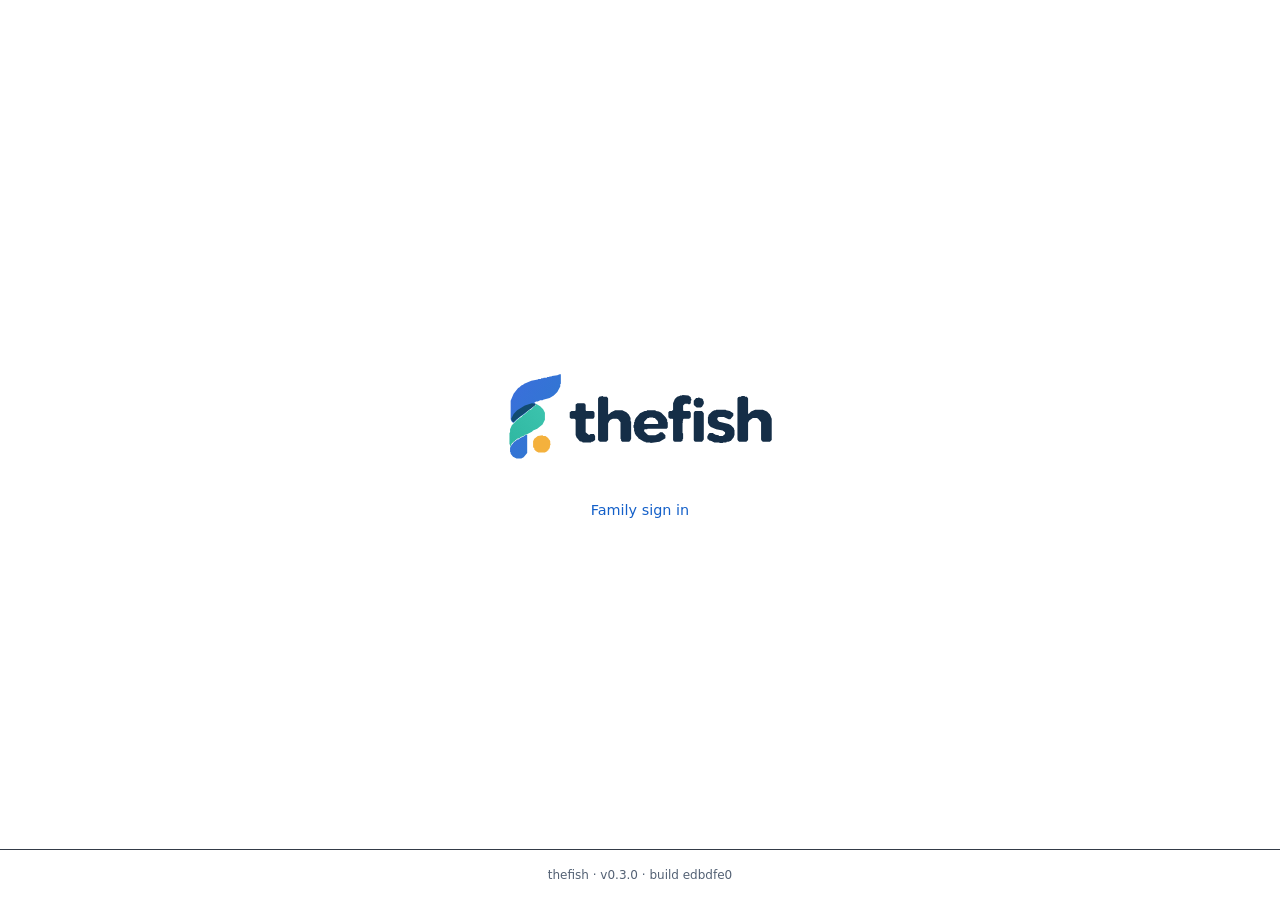
==== index.html @ 0d8103c5 "Release root from edbdfe09706815152858b8c9fa07b01b7b568cb8; previous 9c668e06a67ed1518c1c115d7c3bb66" ====
<!doctype html>
<html lang="en-CA">
  <head>
    <meta charset="utf-8" />
    <meta name="viewport" content="width=device-width,initial-scale=1" />
    <meta name="theme-color" content="#ffffff" />
    <meta name="robots" content="noindex, nofollow" />
    <title>thefish</title>
    <link rel="stylesheet" href="styles.css?v=efb66517ef8ec9e7" />
    <link rel="icon" type="image/svg+xml" href="assets/brand-favicon.svg" />


  </head>
  <body class="minimal-home">
    <main>
      <h1><img class="home-brand-lockup" src="assets/brand-lockup.svg" width="260" height="91" alt="thefish" /></h1>
      <a href="https://family.thefish.ca/family.html">Family sign in</a>
    </main>
    <footer class="version-footer"><small class="build-identity" data-version="0.3.0" data-build="edbdfe09706815152858b8c9fa07b01b7b568cb8">thefish · v0.3.0 · build edbdfe0</small></footer>
  </body>
</html>
---- styles.css ----
:root {
  --ink: #f5f7fb;
  --text: #d0d6e0;
  --paper: #111318;
  --surface: #1b1f27;
  --mint: #17345a;
  --line: #343b48;
  --muted: #a2adbe;
  --accent: #3184ff;
  --serif: system-ui, -apple-system, BlinkMacSystemFont, "Segoe UI", sans-serif;
  color-scheme: dark;
  font-family: var(--serif);
  color: var(--text);
  background: var(--paper);
  font-size: 16px;
  line-height: 1.6;
}
* {
  box-sizing: border-box;
}
body {
  margin: 0;
}
a {
  color: inherit;
  text-decoration: none;
}
a:hover {
  text-decoration: underline;
}
button,
input,
select {
  font: inherit;
}
button,
a,
input,
select,
summary {
  touch-action: manipulation;
}
button {
  cursor: pointer;
}
button:disabled {
  opacity: 0.55;
  cursor: wait;
}
input,
select {
  width: 100%;
  padding: 12px;
  border: 1px solid #65748b;
  border-radius: 7px;
  background: #111720;
  color: var(--ink);
}
input[type="checkbox"] {
  width: 21px;
  height: 21px;
  accent-color: var(--accent);
  flex-shrink: 0;
}
label {
  display: block;
  font-weight: 600;
  font-size: 0.9rem;
}
label input,
label select {
  margin-top: 6px;
}
h1,
h2,
h3 {
  font-family: var(--serif);
  font-weight: 700;
  color: var(--ink);
  line-height: 1.15;
  margin: 0;
  letter-spacing: -0.035em;
}
h2 {
  font-size: clamp(1.7rem, 3vw, 2.6rem);
}
h3 {
  font-size: 1.5rem;
}
.wrap {
  max-width: 1200px;
  margin: auto;
  padding-left: 40px;
  padding-right: 40px;
}
.site-header {
  height: 112px;
  display: flex;
  align-items: center;
  justify-content: space-between;
  gap: 20px;
}
.brand {
  display: flex;
  align-items: center;
  gap: 12px;
  color: var(--ink);
  font-size: 1.35rem;
  font-weight: 750;
  letter-spacing: -0.045em;
}
.brand-dot {
  color: var(--muted);
  font-weight: 450;
}
.site-header nav {
  display: flex;
  align-items: center;
  gap: 20px;
}
.button {
  display: inline-flex;
  align-items: center;
  justify-content: center;
  gap: 26px;
  background: var(--accent);
  color: #081322;
  border: 1px solid var(--accent);
  padding: 14px 23px;
  border-radius: 6px;
  font-weight: 750;
  font-size: 0.95rem;
  min-height: 48px;
}
.button:hover {
  background: #69a5ff;
  border-color: #69a5ff;
  text-decoration: none;
}
.button.small {
  padding: 10px 18px;
}
.secondary {
  background: transparent;
  color: var(--ink);
  border: 1px solid #65748b;
  border-radius: 6px;
  padding: 10px 16px;
  min-height: 44px;
}
.login-card .reset-password {
  display: block;
  width: 100%;
  margin-top: 12px;
}
.eyebrow {
  font-size: 0.7rem;
  font-weight: 700;
  letter-spacing: 0.16em;
  color: #91baff;
  margin: 0 0 20px;
}
.personal-hero {
  display: grid;
  grid-template-columns: 1.15fr 1fr;
  align-items: center;
  gap: 35px;
  min-height: 590px;
  padding: 55px 0 85px;
}
.personal-hero h1 {
  font-size: clamp(5.8rem, 12vw, 10rem);
  font-weight: 850;
  letter-spacing: -0.075em;
  line-height: 0.95;
}
.blue-dot {
  color: var(--accent);
}
.hero-line {
  font-size: clamp(1.9rem, 3vw, 2.6rem);
  font-weight: 650;
  letter-spacing: -0.035em;
  color: var(--ink);
  margin: 30px 0 15px;
}
.intro {
  font-size: 1.12rem;
  line-height: 1.7;
  margin: 0 0 30px;
  color: var(--muted);
}
.text-link {
  display: inline-flex;
  align-items: center;
  gap: 36px;
  padding: 10px 0;
  color: #91baff;
  border-bottom: 1px solid #466b9f;
  font-weight: 650;
}
.fish-mark {
  color: #343c4b;
  position: relative;
}
.fish-mark svg {
  width: 100%;
  display: block;
}
.mark-label {
  display: block;
  text-align: center;
  font-size: 0.6rem;
  letter-spacing: 0.18em;
  color: var(--muted);
  margin-top: 10px;
}
.private-entry {
  border-top: 1px solid var(--line);
  padding: 42px 0 48px;
  display: flex;
  align-items: center;
  justify-content: space-between;
  gap: 32px;
}
.private-entry .eyebrow {
  margin-bottom: 12px;
}
.private-entry p:last-child {
  color: var(--muted);
  margin: 14px 0 0;
}
footer {
  border-top: 1px solid var(--line);
  padding-top: 25px;
  padding-bottom: 25px;
  display: flex;
  justify-content: space-between;
  align-items: center;
  gap: 20px;
  font-size: 0.8rem;
  color: var(--muted);
}
footer .brand {
  font-size: 1rem;
}
.skip {
  position: absolute;
  left: 10px;
  top: -80px;
  background: var(--surface);
  color: var(--ink);
  padding: 12px;
  z-index: 5;
}
.skip:focus {
  top: 10px;
}
:focus-visible {
  outline: 3px solid #91baff;
  outline-offset: 4px;
}
[hidden] {
  display: none !important;
}
.app-wrap {
  max-width: 850px;
  margin: auto;
  padding: 10px 24px 55px;
}
.login-card {
  max-width: 460px;
  margin: 35px auto 75px;
  background: var(--surface);
  padding: 35px;
  border: 1px solid var(--line);
  border-radius: 20px;
}
.login-card h1 {
  font-size: 2.9rem;
}
.login-card form {
  display: grid;
  gap: 18px;
  margin: 28px 0;
}
.login-card details {
  font-size: 0.85rem;
}
#notice:not(:empty) {
  position: sticky;
  top: 8px;
  z-index: 5;
  padding: 14px 18px;
  border: 1px solid #bbcabd;
  background: #17304b;
  border-radius: 10px;
  margin-bottom: 16px;
}
#notice.error {
  background: #3a2021;
  color: #ffd5c8;
  border-color: #925344;
}
.app-heading {
  display: flex;
  align-items: center;
  justify-content: space-between;
  margin: 15px 0 25px;
  gap: 20px;
}
.app-heading h1 {
  font-size: 2.6rem;
}
.app-heading .eyebrow {
  margin-bottom: 12px;
}
.balance-card {
  display: flex;
  align-items: center;
  justify-content: space-between;
  background: #16315b;
  color: white;
  padding: 26px 30px;
  border-radius: 18px;
  margin: 20px 0 28px;
  gap: 20px;
}
.balance-card .eyebrow {
  color: #c4ded2;
  display: block;
  margin: 0;
}
.balance-card strong {
  display: block;
  font-size: 4.5rem;
  line-height: 1.2;
  letter-spacing: -0.05em;
}
.balance-card p {
  font-size: 0.9rem;
}
.balance-card span:last-child {
  font-size: 0.85rem;
}
.panel {
  background: var(--surface);
  border: 1px solid var(--line);
  border-radius: 14px;
  padding: 25px;
  margin: 20px 0;
}
.panel h2 {
  font-size: 1.6rem;
}
.panel h3 {
  font-size: 1.3rem;
}
.panel p {
  font-size: 0.9rem;
}
.muted,
.hint {
  color: var(--muted);
  font-size: 0.85rem;
}
.form-grid {
  display: grid;
  grid-template-columns: 1fr 1fr;
  gap: 17px;
  margin-top: 20px;
}
.check-label {
  display: flex;
  align-items: center;
  gap: 9px;
  font-weight: 400;
}
.check-label input {
  margin: 0;
}
.routine,
.session,
.history-row {
  border-top: 1px solid var(--line);
  padding: 20px 0;
}
.routine:last-child,
.session:last-child {
  padding-bottom: 0;
}
.task {
  display: flex;
  align-items: center;
  gap: 10px;
  padding: 7px 0;
  font-weight: 400;
}
.task span {
  flex: 1;
}
.task button {
  font-size: 0.75rem;
  padding: 5px 10px;
}
.status {
  display: inline-block;
  background: var(--mint);
  color: var(--ink);
  font-size: 0.75rem;
  padding: 4px 10px;
  border-radius: 20px;
  margin: 9px 0;
}
.actions {
  display: flex;
  gap: 10px;
  flex-wrap: wrap;
  margin-top: 15px;
}
.history-row {
  display: flex;
  justify-content: space-between;
  gap: 15px;
  font-size: 0.85rem;
}
.history-row strong {
  white-space: nowrap;
}
.history-row small {
  display: block;
  color: var(--muted);
}
.inline-form {
  display: flex;
  align-items: end;
  gap: 8px;
  flex-wrap: wrap;
  margin-top: 12px;
}
.inline-form label {
  flex: 1;
  min-width: 110px;
}
.inline-form input {
  padding: 9px;
}
#identity {
  font-size: 0.8rem;
  display: flex;
  gap: 12px;
  align-items: center;
}
#identity button {
  padding: 8px;
  font-size: 0.8rem;
}
summary {
  cursor: pointer;
  font-weight: 600;
}
#setup-message {
  font-size: 0.85rem;
  color: var(--muted);
}

@media (max-width: 720px) {
  .wrap {
    padding-left: 24px;
    padding-right: 24px;
  }
  .site-header {
    height: 88px;
  }
  .brand {
    font-size: 1.15rem;
    gap: 8px;
  }
  .brand img {
    width: 34px;
    height: 34px;
  }
  .button.small {
    padding: 10px 13px;
    gap: 13px;
  }
  .personal-hero {
    grid-template-columns: 1fr;
    min-height: auto;
    padding: 45px 0;
    gap: 30px;
  }
  .personal-hero h1 {
    font-size: clamp(5.8rem, 23vw, 8rem);
  }
  .hero-line {
    margin-top: 24px;
  }
  .fish-mark {
    width: min(100%, 330px);
    margin: auto;
  }
  .private-entry {
    align-items: start;
    flex-direction: column;
    padding: 32px 0 40px;
    gap: 25px;
  }
  .app-body .site-header {
    padding-left: 20px;
    padding-right: 20px;
  }
  .app-wrap {
    padding: 0 16px 40px;
  }
  .login-card {
    padding: 25px;
    margin-top: 25px;
  }
  .balance-card {
    padding: 23px;
  }
  .balance-card p {
    max-width: 155px;
    font-size: 0.8rem;
  }
  .panel {
    padding: 20px;
  }
  .form-grid {
    gap: 14px;
  }
  .app-heading h1 {
    font-size: 2.25rem;
  }
  #identity {
    font-size: 0.7rem;
    gap: 6px;
  }
  .task button {
    max-width: 92px;
  }
}
@media (max-width: 360px) {
  .brand {
    font-size: 1rem;
  }
  .site-header {
    gap: 10px;
  }
  .desktop-break {
    display: none;
  }
}
@media (prefers-reduced-motion: reduce) {
  * {
    scroll-behavior: auto !important;
  }
}

.minimal-home {
  min-height: 100vh;
  min-height: 100svh;
  display: grid;
  place-items: center;
  padding: 24px;
}
.minimal-home main {
  text-align: center;
}
.minimal-home h1 {
  display: flex;
  align-items: center;
  justify-content: center;
  gap: 14px;
  font-size: clamp(2rem, 8vw, 2.75rem);
  font-weight: 750;
  letter-spacing: -0.05em;
}
.minimal-home h1 img {
  flex-shrink: 0;
}
.minimal-home main > a {
  display: inline-flex;
  align-items: center;
  justify-content: center;
  min-height: 44px;
  padding: 8px 18px;
  margin-top: 24px;
  color: #91baff;
  font-size: 0.9rem;
}

/* Public landing page: white background, blue mark and dark lettering. */
.minimal-home { background: #fff; color: #18202d; color-scheme: light; }
.minimal-home h1 { color: #18202d; }
.minimal-home main > a { color: #1460c9; }
.minimal-home :focus-visible { outline-color: #1460c9; }

/* Light, touch-friendly private dashboard. */
.app-body {
  --ink: #182436; --text: #344256; --paper: #f7f8fa;
  --surface: #fff; --mint: #edf3fc; --line: #e1e6ee;
  --muted: #64748b; --accent: #1767dc;
  color-scheme: light; background: var(--paper); color: var(--text);
  min-height: 100vh; min-height: 100svh;
}
.app-body .app-wrap { max-width: 1260px; padding-top: 8px; }
.app-body .site-header { height: 88px; max-width: 1260px; }
.app-body .app-heading { margin: 8px 0 24px; }
.app-body .app-heading h1 { font-size: clamp(1.9rem, 4vw, 2.65rem); }
.app-body input, .app-body select { background: #fff; border-color: #cbd5e1; color: var(--ink); min-height: 44px; }
.app-body input[type=checkbox] { min-height: 0; width: 22px; height: 22px; margin: 0; }
.app-body .button { color: #fff; gap: 10px; border-radius: 10px; }
.app-body .button:hover { background: #1155ba; border-color: #1155ba; }
.app-body .secondary { border-color: #cbd5e1; border-radius: 10px; background: #fff; }
.app-body button:disabled { cursor: default; }
.app-body .eyebrow { color: #577296; margin-bottom: 9px; letter-spacing: .11em; }
.app-body :focus-visible { outline-color: #1767dc; }
.app-body #notice:not(:empty) { position: static; background: #edf8f1; color: #166534; border-color: #c1e6cc; }
.app-body #notice.error { background: #fff0ef; color: #9f2924; border-color: #f2bcb8; }
/* Keep a real save error in view when a child is deep in jobs or goal forms. */
.app-body #notice.error:not(:empty) { position: sticky; top: 8px; z-index: 15; max-width: 100%; box-shadow: 0 3px 16px #18243620; }
.app-body .balance-card { background: #edf3fc; color: var(--ink); }
.app-body .balance-card .eyebrow { color: #577296; }
.app-body .status { background: #eef2f7; color: #40516a; }
.app-body .login-card { box-shadow: 0 8px 30px #18243608; }
.app-body .startup-status { min-height: 120px; display:flex; align-items:center; justify-content:center; padding:30px 16px; color:var(--muted); font-size:1rem; text-align:center; }
.app-body .startup-status[hidden],.app-body #login[hidden] { display:none!important; }
.app-body .panel { border-radius: 16px; }
.dashboard-toolbar { display: flex; align-items: end; gap: 12px; flex-wrap: wrap; margin-bottom: 24px; }
.dashboard-date { width: 190px; }
.dashboard-date input { margin-top: 5px; }
.dashboard-summary { display: flex; gap: 22px; margin: 0 0 10px auto; font-size: .85rem; color: var(--muted); }
.dashboard-summary strong { color: var(--ink); }
.children-dashboard { display: grid; grid-template-columns: repeat(2,minmax(0,1fr)); gap: 24px; align-items: start; }
.child-dashboard-card { min-width: 0; background: #fff; border: 1px solid var(--line); border-radius: 20px; padding: 24px; box-shadow: 0 4px 20px #18243604; }
.child-card-heading { display: flex; justify-content: space-between; align-items: center; gap: 12px; }
.child-card-heading h2 { font-size: clamp(1.6rem,3vw,2rem); }
.child-card-heading .eyebrow { font-size: .62rem; }
.child-balance { text-align: right; }
.child-balance strong { display: block; font-size: 2.8rem; font-weight: 750; line-height: 1.1; color: #1767dc; letter-spacing: -.05em; }
.child-balance span { color: var(--muted); font-size: .7rem; }
.bank-availability { margin: 16px 0 24px; font-size: .8rem; color: var(--muted); }
.bank-availability strong { color: var(--ink); font-weight: 600; }
.daily-routines { display: grid; gap: 14px; }
.routine-tile { background: #f8fafc; border: 1px solid #e5eaf1; border-radius: 13px; padding: 18px; min-width: 0; }
.routine-heading { display: flex; justify-content: space-between; align-items: center; gap: 8px; flex-wrap: wrap; }
.routine-tile h3 { font-size: 1.15rem; letter-spacing: -.025em; }
.routine-heading .status { margin: 0; font-size: .7rem; }
.app-body .status.earned { background: #e6f6ec; color: #216342; }
.routine-tile .hint { margin: 9px 0; font-size: .76rem; }
.routine-tile .task { min-height: 44px; font-size: .88rem; gap: 12px; cursor: pointer; }
.routine-tile .task small { display: block; font-size: .74rem; color: var(--muted); }
.routine-approval { display: flex; align-items: center; gap: 12px; min-height: 48px; padding: 12px 0 0; margin-top: 10px; border-top: 1px solid var(--line); color: #175fbe; cursor: pointer; font-size: .86rem; }
.waiver { margin: 0 0 4px 34px; font-size: .74rem; color: var(--muted); }
.waiver summary { font-weight: 400; min-height: 28px; }
.routine-tile > details:not(.waiver) { font-size: .8rem; margin-top: 10px; }
.empty-routine { min-height: 115px; }
.empty-routine p { font-size: .85rem; margin: 12px 0 5px; }
.card-section { margin-top: 20px; border-top: 1px solid var(--line); padding-top: 12px; }
.card-section > summary { display: flex; align-items: center; gap: 8px; min-height: 44px; font-size: .85rem; color: var(--ink); }
.card-section > summary::before { content: '+'; color: var(--muted); font-size: 1.1rem; }
.card-section[open] > summary::before { content: '−'; }
.count { margin-left: auto; background: #edf3fc; color: #1767dc; border-radius: 20px; padding: 2px 9px; font-size: .72rem; }
.card-section .session h3 { font-size: 1rem; }
.card-section .session p { font-size: .83rem; }
.card-section .session details { font-size: .8rem; margin-top: 12px; }
.card-section .inline-form { display: grid; grid-template-columns: 1fr 1fr; }
.card-section .inline-form button { grid-column: 1/-1; }
.card-section .history-row small { overflow-wrap: anywhere; }
.card-section .routine-tile { margin-top: 12px; }
.day-setup { margin-top: 28px; }
.day-setup > summary { min-height: 44px; display: flex; align-items: center; font-size: 1rem; color: var(--ink); }
.day-setup .form-grid { max-width: 780px; }
.day-setup .form-grid button { grid-column: 1/-1; justify-self: start; }
.app-body .check-label { min-height: 44px; }
@media(max-width: 850px) {
  .children-dashboard { grid-template-columns: 1fr; gap: 20px; }
  .dashboard-summary { width: 100%; margin: 6px 0 0; justify-content: space-between; gap: 12px; }
  .child-dashboard-card { padding: 20px; }
  .app-body .site-header { height: 76px; }
  .app-body .site-header.wrap { padding-inline: 20px; }
}
@media(max-width: 420px) {
  .app-body .app-wrap { padding-inline: 14px; }
  .child-dashboard-card { padding: 16px; border-radius: 16px; }
  .routine-tile { padding: 15px; }
  .dashboard-date { flex: 1; min-width: 0; }
  .dashboard-summary { font-size: .76rem; }
  .child-card-heading h2 { font-size: 1.65rem; }
  .day-setup .form-grid { grid-template-columns: 1fr; }
  .day-setup .form-grid button { width: 100%; }
  .card-section .inline-form { grid-template-columns: 1fr; }
}

/* Public bank board: names and totals only. */
.board-wrap { max-width: 960px; margin: 60px auto; padding: 0 24px 48px; }
.board-wrap h1 { font-size: clamp(2rem,5vw,3.25rem); line-height: 1.15; letter-spacing: -.05em; }
#board-status { color: var(--muted); font-size: .85rem; margin: 18px 0 32px; min-height: 24px; }
.board-grid { display: grid; grid-template-columns: repeat(2,minmax(0,1fr)); gap: 24px; }
.board-card { background: #fff; border: 1px solid var(--line); border-radius: 22px; padding: 32px; }
.board-card h2 { font-size: 1.6rem; }
.board-card strong { display: block; font-size: clamp(4rem,10vw,6.5rem); letter-spacing: -.06em; color: #1767dc; line-height: 1.2; margin-top: 24px; overflow-wrap: anywhere; }
.board-card p { color: var(--muted); margin-top: 8px; }
.board-signin { display: inline-flex; align-items: center; }
@media(max-width:600px){ .board-wrap { margin-top: 32px; padding-inline: 20px; } .board-grid { grid-template-columns: 1fr; gap: 16px; } .board-card { padding: 24px; } .board-card strong { margin-top: 12px; } }


/* Parent-only routine defaults: simple groups, easily tapped on mobile. */
.schedule-settings summary { cursor: pointer; font-weight: 700; }
.schedule-child, .schedule-weekdays { display: grid; gap: .65rem; border: 1px solid #d9dee5; border-radius: .75rem; padding: 1rem; min-width: 0; }
.schedule-child legend, .schedule-weekdays legend { padding: 0 .4rem; font-weight: 700; }
.schedule-weekdays { grid-template-columns: repeat(auto-fit, minmax(130px, 1fr)); }
.schedule-days-off { display: flex; flex-wrap: wrap; align-items: end; gap: .75rem; }
.schedule-days-off label { flex: 1 1 180px; }
.schedule-off-list { display: flex; gap: .5rem; flex-wrap: wrap; }
.schedule-day-off { display: flex; gap: .5rem; align-items: center; border: 1px solid #d9dee5; border-radius: .65rem; padding: .3rem .5rem; }

/* Child screen-time recording: large, touch-friendly controls. */
.usage-controls { display: grid; gap: 0.7rem; margin-top: 0.8rem; }
.usage-controls .timer-readout { font-size: clamp(1.8rem, 8vw, 2.7rem); font-variant-numeric: tabular-nums; }
.usage-controls .inline-form { margin-top: 0.25rem; }
.usage-controls details { max-width: 100%; }

/* Do not let an edit panel open while a transaction is rebuilding its form. */
#bank[aria-busy="true"] details > summary { pointer-events: none; }


/* 2026-10-12 family-first Screen Time Bank: show essentials, tuck away administration. */
.app-body .app-heading { align-items: center; margin-bottom: 14px; }
.app-body .app-heading h1 { font-size: clamp(1.65rem, 5vw, 2.15rem); }
.header-more { margin-left: auto; position: relative; }
.header-more summary { cursor: pointer; padding: 10px 12px; color: var(--muted); font-size: .85rem; }
.header-more button { margin-top: 8px; }
.bank-hero { justify-content: center; text-align: center; margin: 8px 0 18px; padding: 22px 16px; }
.bank-hero strong { font-size: clamp(3.8rem, 14vw, 5.5rem); color: var(--ink); }
.bank-unit { font-size: .9rem; color: var(--muted); }
.bank-hero #available { margin: 4px 0 0; font-size: .8rem; }
#child-view { max-width: 760px; margin-inline: auto; }
#child-view .panel { padding: clamp(16px, 3vw, 24px); margin: 14px 0; }
#child-view .panel h2 { font-size: 1.25rem; margin-bottom: 8px; }
#child-view .panel > summary { font-size: .92rem; font-weight: 600; cursor: pointer; }
#child-view .panel .muted { font-size: .85rem; margin: 4px 0 12px; }
.chore-list { padding-left: 21px; margin: 10px 0 15px; color: var(--text); font-size: .87rem; line-height: 1.65; }
.chore-list li { padding: 2px 0; }
.complete-toggle { display: inline-flex; align-items: center; gap: 12px; padding: 12px 15px; min-height: 48px; border: 1px solid #cbd5e1; border-radius: 12px; background: white; cursor: pointer; }
.complete-toggle input { flex: 0 0 auto; }
.complete-toggle span { font-weight: 600; }
.complete-toggle:has(input:disabled) { opacity: .6; cursor: default; }
.routine-simple .routine-heading { display: flex; justify-content: space-between; gap: 8px; align-items: center; }
.routine-simple .routine-heading h3 { margin: 0; font-size: 1.05rem; }
.routine-simple .routine-heading .status { margin: 0; }
.routine-tile .button { padding-block: 11px; font-size: .84rem; }
.routine-tile .quiet-action summary { font-size: .8rem; color: var(--muted); cursor: pointer; }
.dashboard-toolbar { align-items: center; justify-content: space-between; gap: 14px; margin-bottom: 16px; }
.dashboard-summary { order: 0; margin: 0; font-size: .95rem; }
.day-picker { order: 1; font-size: .85rem; color: var(--muted); }
.day-picker summary { padding: 10px; cursor: pointer; }
.day-picker label { display: block; margin: 8px 0; }
.child-dashboard-card { box-shadow: none; padding: clamp(16px, 3vw, 22px); }
.child-card-heading { padding-bottom: 8px; }
.child-card-heading h2 { font-size: 1.65rem; }
.child-balance strong { font-size: 2.7rem; }
.bank-availability { margin: 0 0 12px; min-height: 0; }
.bank-availability:empty { display: none; }
.daily-routines { gap: 10px; }
.routine-tile { padding: 14px; }
.routine-tile .chore-list { margin: 8px 0 12px; }
#parent-dashboard > .panel { margin: 14px 0; }
@media (max-width: 600px) {
  .app-body .app-wrap { padding-inline: 14px; }
  .dashboard-toolbar { margin-bottom: 14px; }
  .children-dashboard { gap: 14px; }
  .child-dashboard-card { padding: 16px; }
  .routine-tile { padding: 13px; }
  .chore-list { font-size: .84rem; }
  .app-body .form-grid { grid-template-columns: 1fr; }
  .app-body .button { min-height: 44px; }
}

/* One-time setup should never take over the daily family dashboard. */
.setup-prompt { display:flex; align-items:center; justify-content:space-between; gap:12px; padding:12px 16px; margin:0 0 16px; background:#edf3fc; border-radius:12px; }
.setup-prompt p { font-size:.85rem; margin:0; }
.setup-prompt .secondary { flex-shrink:0; }
@media(max-width:600px){.setup-prompt {align-items:start;flex-direction:column;}.setup-prompt .secondary {width:100%;}}

/* Single-purpose free-time logging: no permission request or activity selector. */
#child-view .screen-use-panel { margin-top: 12px; }
#child-view .screen-use-panel .direct-timer { padding: 8px 0 12px; }
#child-view .direct-timer > .button { min-height: 50px; width: 100%; font-size: 1.08rem; }
#child-view .direct-timer .timer-readout { display: block; text-align: center; font-size: clamp(2.1rem, 10vw, 3.5rem); font-variant-numeric: tabular-nums; padding: 5px 0; color: var(--ink); }
#child-view .direct-timer .hint { line-height: 1.5; }
#child-view .direct-timer .inline-form { align-items: stretch; }
#manual-use-form { display: flex; gap: 12px; flex-wrap: wrap; align-items: end; margin-top: 8px; }
#manual-use-form[hidden] { display: none; }
#manual-use-form label { flex: 1 1 160px; margin: 0; }
#manual-use-form button { flex: 1 1 160px; min-height: 48px; }
#legacy-session-details { margin-top: 16px; border-top: 1px solid var(--line); padding-top: 12px; }
#legacy-session-details[hidden] { display: none; }
#legacy-session-details summary { font-size: .9rem; cursor: pointer; }
.family-rules-group { margin: 20px 0; padding-bottom: 14px; border-bottom: 1px solid var(--line); }
.family-rules-group:last-child { border-bottom: 0; padding-bottom: 0; }
.family-rules-group h3 { font-size: 1.1rem; margin: 0 0 10px; }
.family-rules-block { margin: 10px 0 14px; max-width: 68ch; }
.family-rules-block h4 { font-size: .98rem; margin: 0 0 5px; color: var(--ink); }
.family-rules-list { margin: 6px 0 10px; padding-left: 1.35rem; font-size: .95rem; line-height: 1.55; }
.family-rules-list li { margin: 6px 0; }
.family-rules-note { margin: 7px 0; font-size: .95rem; line-height: 1.55; }
.family-rules-table { width: 100%; max-width: 28rem; border-collapse: collapse; margin: 6px 0 12px; font-size: .95rem; line-height: 1.5; }
.family-rules-table th, .family-rules-table td { border-bottom: 1px solid var(--line); padding: 7px 10px; text-align: left; }
.family-rules-table tbody th { font-weight: 400; }
.family-rules-table thead th { font-weight: 700; }
.family-rules-table td { text-align: right; white-space: nowrap; font-variant-numeric: tabular-nums; }
.family-rules-table tfoot th, .family-rules-table tfoot td { font-weight: 700; border-bottom: 0; }
.app-body #notice:not(:empty) { display: inline-block; padding: 7px 12px; border-radius: 8px; font-size: .82rem; margin: 4px 0; }
.app-body #notice.error { display:block; }
.app-body .app-heading { align-items: center; gap: 12px; }
.app-body .header-more > summary { padding: 6px 10px; }
.app-body .header-more .secondary { padding: 5px 10px; font-size: .78rem; min-height: 40px; }
#parent-dashboard .card-section > .inline-form { margin: 8px 0; }
#parent-dashboard .card-section .hint { margin: 6px 0; font-size: .8rem; }
@media(max-width:600px){
  #child-view .direct-timer .inline-form,
  #manual-use-form { display: flex; flex-direction: column; align-items: stretch; }
  #child-view .direct-timer .inline-form > label,
  #manual-use-form > label { flex: none; width: 100%; }
  #child-view .direct-timer .inline-form > button,
  #manual-use-form > button { flex: none; width: 100%; }
  .family-rules-list { font-size: .95rem; }
}

/* Family reading comfort: don't make essential instructions tiny on phones. */
.app-body .routine-heading .status { font-size: .875rem; }
.app-body .routine-tile .hint { font-size: .9rem; line-height: 1.5; }
.app-body .routine-tile .button { font-size: .95rem; min-height: 44px; }
.app-body .chore-list { font-size: .95rem; line-height: 1.55; }
#child-view .panel .muted { font-size: .95rem; line-height: 1.5; }
#child-view .family-rules-list,
#parent-dashboard .family-rules-list { font-size: .95rem; line-height: 1.55; max-width: 68ch; }
.app-body #notice:not(:empty) { font-size: .95rem; line-height: 1.5; }
#parent-dashboard .card-section .hint { font-size: .9rem; line-height: 1.5; }
#board-status { font-size: .95rem; }

/* Shared productivity surface: calm, readable, light, and keyboard accessible. */
.app-body, .public-board {
 --paper:#f8f9fb; --surface:#fff; --ink:#17212f; --text:#334155;
 --muted:#526174; --accent:#245cc4; --line:#d7dfe9; color-scheme:light;
 background:var(--paper); color:var(--text);
}
.app-body .button {background:var(--accent);color:#fff;border-color:var(--accent);}
.app-body .button:hover {background:#194ca9;border-color:#194ca9;}
.app-body input, .app-body select {background:#fff;color:var(--ink);border-color:#94a3b8;}
.app-body .eyebrow {color:#526174;}
.app-body .panel, .app-body .balance-card {background:#fff;border:1px solid var(--line);box-shadow:none;}
.app-body :focus-visible, .public-board :focus-visible {outline:3px solid #245cc4;outline-offset:3px;}
.app-body summary {min-height:44px;display:flex;align-items:center;cursor:pointer;}
.app-body .hint {color:var(--muted);font-size:.95rem;line-height:1.5;}
#child-view {max-width:1000px;}
.child-overview {display:grid;grid-template-columns:minmax(0,1fr) minmax(220px,.65fr);gap:18px;align-items:start;}
#child-view .child-overview > .panel, .child-overview .bank-hero {margin:0;}
.child-overview .bank-hero {position:sticky;top:16px;}
.goal-card {border-top:1px solid var(--line);padding:16px 0;overflow-wrap:anywhere;}
.goal-card h3 {font-size:1.1rem;line-height:1.35;}
.goal-card p {margin:8px 0;font-size:.95rem;}
.goal-card .button,.goal-card .secondary {margin:8px 8px 0 0;}
.goal-card progress {display:block;width:100%;height:10px;accent-color:#245cc4;margin:10px 0 14px;}
.goal-form {display:grid;gap:12px;margin:12px 0;}
.goal-editor {padding:8px 0;}
.goals-person {min-width:0;}
#parent-goals .goals-person {margin-top:18px;padding-top:12px;border-top:1px solid var(--line);}
#parent-goals h2 {font-size:1.25rem;}
#parent-goals h3 {font-size:1.15rem;}
.goal-history {padding:12px 0;border-top:1px solid var(--line);}
@media(max-width:700px) {
 .child-overview {grid-template-columns:1fr;}
 .child-overview .bank-hero {position:static;}
 .app-body .site-header {height:auto;min-height:80px;padding-block:16px;gap:12px;flex-wrap:wrap;}
 .app-body .site-header .brand {font-size:1.15rem;}
}
@media(prefers-reduced-motion:reduce) {*,*::before,*::after{animation:none!important;transition:none!important;scroll-behavior:auto!important;}}

/* Keep the essentials in view; detailed plans stay below today's jobs. */
.goals-summary .goal-destination {display:block;font-size:clamp(1.25rem,3vw,1.7rem);line-height:1.3;margin:12px 0;overflow-wrap:anywhere;color:var(--ink);}
.goals-summary .secondary {display:inline-flex;align-items:center;margin-top:8px;}
.child-overview .bank-hero {position:static;}
#my-goals {scroll-margin-top:16px;}

/* Approved Option P logo; shared across public and family without altering bank colours. */
.brand img.brand-lockup { display:block; height:50px; width:auto; max-width:min(170px,42vw); object-fit:contain; }
.minimal-home .home-brand-lockup { display:block; width:min(72vw,280px); height:auto; }
.minimal-home h1:has(.home-brand-lockup) { margin:0; font-size:0; }
@media(max-width:420px) {
 .app-body .site-header .brand img.brand-lockup,
 .public-board .site-header .brand img.brand-lockup { height:44px; max-width:40vw; }
}


/* Approved child-first productivity layout: Goals + minutes as equal landmarks. */
.app-body .app-heading { margin: 6px 0 12px; }
.app-body #child-view .child-overview {
  display:grid;
  grid-template-columns:repeat(2,minmax(0,1fr));
  gap:12px;
  align-items:stretch;
}
.app-body #child-view .child-overview > .panel,
.app-body #child-view .child-overview > .bank-hero {
  min-width:0; margin:0; padding:18px; border-radius:18px;
  display:flex; flex-direction:column; justify-content:flex-start;
}
.app-body #child-view .goals-summary {
  background:#EAF6F2;
  border-color:#C9E8DF;
}
.app-body #child-view .goals-summary h2,
.app-body #child-view .bank-hero .eyebrow {
  font-size:clamp(.9rem,2.8vw,1.2rem);
  line-height:1.3; color:var(--ink);
  font-weight:700; margin:0 0 10px; letter-spacing:-.02em;
}
.app-body #child-view .goals-summary .goal-destination {
  font-size:clamp(1.05rem,3vw,1.5rem);
  line-height:1.28; font-weight:650;
  margin:3px 0 9px; overflow-wrap:anywhere;
}
.app-body #child-view .goals-summary .goal-count {margin:2px 0 6px;font-size:.87rem;color:#176C60;}
.app-body #child-view .goals-summary progress {
  display:block;width:100%;height:9px;margin:0 0 10px;
  accent-color:#2B9A87;
}
.app-body #child-view .goals-summary .secondary {
  display:flex; align-items:center; justify-content:center;
  text-align:center; width:100%; min-height:44px;
  padding:8px; margin:auto 0 0; font-size:.85rem; font-weight:650;
  border-color:#A9D5C9; background:#FFF;
}
.app-body #child-view .bank-hero {
  background:#EDF3FC;
  border-color:#D7E5F7;
}
.app-body #child-view .bank-hero > div {width:100%;min-width:0;}
.app-body #child-view .bank-hero strong {
  display:block; font-size:clamp(2.6rem,7vw,4.3rem);
  line-height:1.1; color:#245CC4; font-variant-numeric:tabular-nums;
}
.app-body #child-view .bank-hero .bank-unit {display:block;font-size:.9rem;margin-top:5px;}
.app-body #child-view .bank-hero #available {margin:8px 0 0;font-size:.78rem;line-height:1.35;}
.app-body #child-view #routines-panel {margin-top:14px;}

/* Parent: show both children on one small-screen overview before longer details. */
.parent-glance {
  display:grid; grid-template-columns:repeat(2,minmax(0,1fr));
  gap:12px; margin:12px 0 18px;
}
.parent-glance-child {
  display:block; min-width:0; text-decoration:none;
  padding:14px 16px; background:#FFF;
  border:1px solid var(--line); border-radius:16px;
}
.parent-glance-child:hover,.parent-glance-child:focus-visible {border-color:#245CC4;text-decoration:none;}
.parent-glance-heading {display:flex;align-items:baseline;justify-content:space-between;gap:5px;margin-bottom:10px;}
.parent-glance-heading strong {font-size:1.35rem;color:var(--ink);}
.parent-glance-heading span {font-size:1.1rem;font-weight:750;color:#245CC4;font-variant-numeric:tabular-nums;white-space:nowrap;}
.parent-glance-period {display:flex;gap:6px;justify-content:space-between;align-items:baseline;font-size:.84rem;line-height:1.35;margin-top:8px;}
.parent-glance-period span:first-child {font-weight:600;color:var(--ink);}
.parent-glance-period span:last-child {font-size:.76rem;color:var(--muted);text-align:right;}
.parent-glance-period.needs-attention span:last-child {
  padding:3px 6px;border-radius:8px;color:#82530B;background:#FFF3DB;
}
.dashboard-summary .attention-jump {display:flex;align-items:center;gap:10px;flex-wrap:wrap;text-decoration:none;color:var(--ink);}
.dashboard-summary .attention-jump span {font-size:.84rem;font-weight:600;color:#245CC4;}
.dashboard-summary .attention-jump:hover span {text-decoration:underline;}
.child-dashboard-card {scroll-margin-top:20px;}
@media(max-width:480px) {
  .app-body #child-view .child-overview {gap:10px;}
  .app-body #child-view .child-overview > .panel,
  .app-body #child-view .child-overview > .bank-hero {padding:13px;}
  .app-body #child-view .goals-summary .secondary {font-size:.78rem;}
  .parent-glance {gap:10px;}
  .parent-glance-child {padding:12px 10px;}
  .parent-glance-heading strong {font-size:1.2rem;}
  .parent-glance-heading span {font-size:.95rem;}
  .parent-glance-period {display:block;}
  .parent-glance-period span {display:block;text-align:left!important;}
}


/* Guided, age-flexible goals: one decision at a time, never five unexplained fields. */
#my-goals > h2 {margin-bottom:12px;}
.goals-person > h3 {margin:22px 0 8px;font-size:1.14rem;}
.goals-person > .hint {margin:4px 0 12px;}
.goal-wizard {border:1px solid #cddbd9;background:#f7fbfa;border-radius:14px;padding:0 14px;margin:14px 0;}
.goal-wizard > summary {font-weight:700;color:#173f43;min-height:48px;list-style-position:inside;}
.goal-wizard[open] {padding-bottom:14px;}
.goal-flow {gap:10px;}
.goal-flow-step {min-width:0;display:grid;gap:14px;}
.goal-flow-step[hidden] {display:none!important;}
.goal-flow-step > h3 {font-size:1.13rem;margin:5px 0 0;}
.goal-flow-step > .hint {margin:0;}
.goal-flow-step label {min-width:0;display:grid;gap:7px;font-weight:600;line-height:1.4;}
.goal-flow-step label input,.goal-flow-step label select {margin:0;width:100%;max-width:100%;font-size:1rem;}
.goal-step {font-size:.85rem;font-weight:700;letter-spacing:.02em;color:#435e60;}
.goal-categories {display:grid;grid-template-columns:repeat(2,minmax(0,1fr));gap:9px;}
.goal-category {min-width:0;min-height:106px;border:1.5px solid #c9d6d3;border-radius:12px;padding:14px 12px;background:#fff;color:#182436;display:flex;flex-direction:column;align-items:start;justify-content:start;gap:7px;text-align:left;cursor:pointer;}
.goal-category strong {font-size:.95rem;line-height:1.3;}
.goal-category span {font-size:.86rem;line-height:1.4;color:#526174;}
.goal-category[aria-pressed="true"] {border-color:#357c70;background:#e8f4ef;box-shadow:inset 0 0 0 1px #357c70;}
.goal-examples {display:grid;gap:8px;}
.goal-examples h4,.goal-plan-preview h4 {font-size:.97rem;margin:2px 0;}
.goal-example {display:block;width:100%;text-align:left;white-space:normal;}
.goal-step-actions {display:flex;gap:10px;flex-wrap:wrap;}
.goal-step-actions .button,.goal-step-actions .secondary {min-height:44px;white-space:normal;text-align:center;}
.goal-plan-preview {padding:14px;border:1px solid #cadfd8;background:#edf6f2;border-radius:12px;}
.goal-plan-preview p {overflow-wrap:anywhere;margin:8px 0;font-size:.95rem;line-height:1.5;}
.goal-kind {font-size:.8rem!important;letter-spacing:.04em;text-transform:uppercase;font-weight:700;color:#405a61;}
.goal-earlier {margin:12px 0;padding-top:8px;border-top:1px solid #d7dfe9;}
.agreed-class-list {display:grid;gap:12px;padding-block:8px;}
.agreed-class-item {display:flex;justify-content:space-between;align-items:center;gap:12px;flex-wrap:wrap;border-bottom:1px solid #d7dfe9;padding:8px 0;}
.agreed-class-item button {max-width:100%;white-space:normal;}
.child-shortcuts {display:flex;gap:8px;flex-wrap:wrap;margin:12px 0;}
.child-shortcuts a {display:inline-flex;min-height:44px;align-items:center;padding:8px 11px;border:1px solid #d7dfe9;border-radius:10px;color:#294665;background:#fff;font-size:.9rem;font-weight:600;text-decoration:none;}
.child-shortcuts a:hover {background:#edf6f2;}
#routines-panel,#screen-use-panel {scroll-margin-top:14px;}
@media(max-width:400px) {
 .goal-categories {grid-template-columns:1fr;}
 .goal-category {min-height:72px;}
 .goal-step-actions > .button {flex:1;}
 .child-shortcuts a {font-size:.84rem;padding-inline:9px;}
}


/* Honest goal participation history: no streak, ranking, or implied proficiency. */
.goal-recent {margin:12px 0;padding:0 0 4px;border-top:1px solid #d7dfe9;}
.goal-recent > summary {font-size:.91rem;font-weight:600;min-height:44px;}
.goal-recent .hint {margin:8px 0;font-size:.9rem;line-height:1.45;}
.goal-weeks {list-style:none;padding:0;margin:8px 0;}
.goal-week {display:flex;flex-wrap:wrap;justify-content:space-between;gap:8px;padding:9px 0;border-bottom:1px solid #edf1f4;font-size:.92rem;}
.goal-week strong {font-size:.9rem;color:#334155;font-weight:600;}
@media(max-width:400px) {
 .goal-week {flex-direction:column;gap:2px;}
}

/* Read-only parent Insights. Existing urgent approvals remain on Today. */
.parent-tabs{display:flex;gap:8px;flex-wrap:wrap;margin:12px 0 16px;}
.parent-tabs[hidden],#parent-insights[hidden]{display:none!important;}
.parent-tab{min-height:44px;padding:9px 18px;border:1px solid #d7dfe9;border-radius:12px;background:#fff;color:#294665;font-weight:700;cursor:pointer;}
.parent-tab[aria-pressed="true"]{background:#edf3fc;border-color:#3b6edc;color:#1a468d;}
.parent-tab:focus-visible,.insights-filters select:focus-visible{outline:3px solid #3b6edc;outline-offset:2px;}
.parent-insights{min-width:0;display:grid;gap:14px;}
.insights-heading h2{margin:0 0 5px;}
.insights-heading p{margin:0;}
.insights-filters{display:flex;gap:12px;flex-wrap:wrap;align-items:end;}
.insights-filters label{display:grid;gap:5px;min-width:155px;font-weight:600;color:var(--ink);}
.insights-filters select{width:100%;min-height:44px;padding:9px;border:1px solid #bac9d5;border-radius:10px;background:#fff;color:var(--ink);font-size:1rem;}
.insights-overview{min-width:0;}
.insights-overview h3,.insights-child h3{margin:0 0 12px;}
.insights-stats{display:grid;grid-template-columns:repeat(auto-fit,minmax(min(100%,180px),1fr));gap:10px;margin:12px 0 18px;}
.insights-stat{min-width:0;display:grid;align-content:start;gap:5px;padding:12px;border:1px solid #e1e6ed;border-radius:12px;background:#f8fafc;}
.insights-stat-label{font-size:.83rem;color:#526174;font-weight:650;}
.insights-stat-value{font-size:1.45rem;font-variant-numeric:tabular-nums;color:#182436;}
.insights-stat small{font-size:.78rem;color:#526174;line-height:1.45;}
.insights-figure{margin:14px 0 4px;min-width:0;}
.insights-chart-heading{font-weight:700;margin-bottom:10px;}
.insights-chart-frame{height:250px;min-width:0;position:relative;}
.insights-chart-frame canvas{max-width:100%;max-height:100%;}
.insights-values{margin:12px 0 0;}
.insights-values summary{cursor:pointer;min-height:44px;font-weight:600;}
.insights-values table{border-collapse:collapse;width:100%;font-size:.87rem;}
.insights-values caption{text-align:left;color:#526174;padding:8px 0;}
.insights-values th,.insights-values td{padding:8px;border-bottom:1px solid #e1e6ed;text-align:left;}
.insights-values th:first-child{text-align:left;}
.insights-values td{text-align:right;font-variant-numeric:tabular-nums;}
.insights-job-summary{margin:10px 0 14px;line-height:1.5;}
.insights-goals{border-top:1px solid #e1e6ed;padding-top:12px;}
.insights-goals h4{font-size:1rem;margin:0 0 8px;}
.insights-goal-list{list-style:none;margin:0;padding:0;display:grid;gap:6px;}
.insights-goal-list li{padding:8px 0;display:grid;gap:3px;border-bottom:1px solid #edf1f4;}
.insights-goal-list span{font-size:.86rem;color:#526174;line-height:1.45;}
.insights-footnote{line-height:1.55;}
@media(max-width:430px){
  .insights-filters{display:grid;grid-template-columns:repeat(2,minmax(0,1fr));gap:8px;}
  .insights-filters label{min-width:0;font-size:.84rem;}
  .insights-filters select{font-size:.9rem;}
  .insights-chart-frame{height:225px;}
  .insights-stats{grid-template-columns:repeat(2,minmax(0,1fr));}
  .insights-stat{padding:10px;}
  .insights-stat-value{font-size:1.2rem;}
}
@media(max-width:330px){.insights-stats{grid-template-columns:1fr;}}

/* Parent-only preparation warning; a missing job is not proof work was missed. */
.routine-coverage-warning {border-color:#d7b87a!important;background:#fffaf0!important;padding:15px 18px;margin:10px 0!important;}
.routine-coverage-warning strong {display:block;color:#62430e;font-size:.98rem;}
.routine-coverage-warning p {margin:6px 0 10px;font-size:.94rem;line-height:1.45;color:#485465;}
.routine-coverage-warning button {min-height:44px;white-space:normal;}

/* Installed-app gesture feedback; hidden until the page is pulled down. */
#pull-refresh {
  position: fixed;
  z-index: 60;
  top: calc(env(safe-area-inset-top, 0px) + 12px);
  left: 50%;
  transform: translateX(-50%);
  pointer-events: none;
  width: max-content;
  max-width: calc(100vw - 32px);
  padding: 9px 16px;
  border: 1px solid #cbd5e1;
  border-radius: 999px;
  background: #fff;
  color: #25354d;
  box-shadow: 0 4px 18px #18243624;
  font-size: .9rem;
  font-weight: 650;
  text-align: center;
}
#pull-refresh[hidden] { display: none; }
#pull-refresh[data-ready="true"] { border-color: #9bc8be; background: #eff8f5; }

/* Optional, child-owned weekly practice planning. No fixed activity deadlines. */
.goal-week-days{display:grid;grid-template-columns:repeat(auto-fit,minmax(115px,1fr));gap:.45rem;margin:.6rem 0;padding:.6rem;border:1px solid var(--border,#d9e0e8);border-radius:.65rem}
.goal-week-days legend{font-weight:600;padding:0 .3rem}
.goal-week-day{display:flex;align-items:center;gap:.55rem;min-height:44px;font-weight:500}
.goal-week-day input{width:1.15rem;height:1.15rem;flex:none}
.goal-today-practice{display:flex;align-items:center;flex-wrap:wrap;justify-content:space-between;gap:.65rem;padding:.5rem 0}
.goal-today-practice+.goal-today-practice{border-top:1px solid var(--border,#d9e0e8)}
@media(max-width:380px){.goal-week-days{grid-template-columns:repeat(2,minmax(0,1fr))}}

/* Preferred days during goal creation and private parent-reviewed activity edits. */
.goal-wizard-days[hidden]{display:none!important}
.goal-wizard-days>.hint{grid-column:1/-1;margin:.15rem 0 .4rem}
.goal-terms-editor,.goal-edit-request{margin-top:.8rem}
.goal-edit-request{padding:.8rem;border:1px solid var(--border,#d9e0e8);border-radius:.7rem}
.goal-edit-request>*{margin-block:.4rem}
.goal-edit-request button{min-height:44px;margin-right:.35rem;margin-top:.35rem}
/* Qualified-goals milestone surfaces: family reports, not automatic promotions. */
.goal-milestones {border-top:1px solid #d7dfe9;margin:12px 0 8px;padding-top:5px;}
.goal-milestones > summary {min-height:44px;font-weight:650;font-size:.95rem;}
.goal-milestones > .hint {font-size:.9rem;margin:8px 0;}
.goal-milestone-item {border:1px solid #dce5e8;border-radius:12px;padding:12px;margin:10px 0;background:#f9fbfc;display:grid;gap:5px;overflow-wrap:anywhere;}
.goal-milestone-item > strong {font-size:1rem;color:#17212f;line-height:1.35;}
.goal-milestone-item > p {margin:0;font-size:.91rem;line-height:1.4;}
.goal-milestone-date {color:#526174;font-size:.85rem;}
.goal-milestone-status {font-weight:600;color:#294f53;}
.goal-milestone-report {margin:12px 0 8px;padding:0 10px 10px;border:1px solid #c9dcd7;border-radius:10px;background:#f4faf7;}
.goal-milestone-report > summary {font-size:.95rem;font-weight:600;}
.goal-milestone-report label,.goal-milestone-review label {display:grid;gap:7px;font-size:.95rem;font-weight:600;}
.goal-milestone-report input,.goal-milestone-report select,.goal-milestone-review input,.goal-milestone-review select {width:100%;max-width:100%;font-size:1rem;}
.goal-milestone-review {margin:10px 0 0;}
.goal-milestone-review .goal-step-actions {display:flex;flex-wrap:wrap;gap:8px;}
.goal-milestone-review .goal-step-actions button {white-space:normal;text-align:center;min-height:44px;}

.goal-step-suggestion {padding:10px 12px;border:1px solid #c9dcd7;border-radius:10px;background:#edf6f2;display:grid;gap:8px;}
.goal-step-suggestion .hint {margin:0;font-size:.9rem;}
.goal-step-suggestion button {justify-self:start;min-height:44px;white-space:normal;}

.build-identity{display:block;font-size:.75rem;line-height:1.5;color:#536174;overflow-wrap:anywhere}
.version-footer{text-align:center;padding:16px}footer .build-identity{flex-basis:100%}.minimal-home>.version-footer{position:absolute;bottom:0;left:0;right:0}
/* Private opt-in alerts: compact, readable and touch-friendly on phones. */
.notification-settings{max-width:760px}
.notification-options{display:grid;gap:9px;margin:14px 0 20px}
.notification-choice{display:flex;align-items:center;gap:14px;min-height:48px;
  padding:12px;border:1px solid var(--line);border-radius:10px;cursor:pointer}
.notification-choice input{width:22px;height:22px;margin:0;flex-shrink:0}
.notification-choice span{flex:1;line-height:1.4}
.notification-quiet{display:flex;align-items:end;flex-wrap:wrap;gap:10px;margin-bottom:18px}
.notification-quiet label{min-width:126px;flex:1}
.notification-quiet input{width:100%}
.notification-device{display:flex;align-items:start;flex-direction:column;gap:10px}
.notification-device button{min-height:44px}
.notification-device [role="status"]{margin:0;line-height:1.5}
/* Private feedback forms and parent review queue. */
.feedback-view { min-width:0; overflow-wrap:anywhere; }
.feedback-view h2 { margin:0 0 8px; font-size:1.2rem; }
.feedback-form,.feedback-triage { display:grid; gap:12px; margin:14px 0 22px; }
.feedback-form label,.feedback-triage label { display:grid; gap:6px; font-weight:650; color:var(--ink); }
.feedback-form select,.feedback-form textarea,.feedback-triage select {
  width:100%; max-width:100%; min-height:48px; padding:10px 12px;
  border:1px solid #94a3b8; border-radius:10px; background:#fff;
  color:var(--ink); font:inherit; line-height:1.45;
}
.feedback-form textarea { min-height:112px; resize:vertical; }
.feedback-form button,.feedback-triage button,.feedback-card button { min-height:44px; width:fit-content; max-width:100%; white-space:normal; }
.feedback-view > h3 { margin:20px 0 8px; }
.feedback-list { display:grid; gap:12px; min-width:0; }
.feedback-card { min-width:0; padding:14px; border:1px solid var(--line); border-radius:12px; background:#fff; }
.feedback-card h3,.feedback-card h4 { margin:0 0 6px; color:var(--ink); }
.feedback-card p { margin:8px 0; line-height:1.5; overflow-wrap:anywhere; white-space:pre-wrap; }
.feedback-card a { display:inline-block; min-height:44px; padding:10px 0; font-weight:650; overflow-wrap:anywhere; }
.feedback-status { font-weight:650; color:#294665; }
.feedback-triage { display:flex; align-items:end; flex-wrap:wrap; gap:10px; margin:12px 0; }
.feedback-triage label { flex:1 1 180px; }
.feedback-triage [role="status"] { flex-basis:100%; }
@media(max-width:480px) {
  .feedback-card { padding:12px; }
  .feedback-form button,.feedback-triage button,.feedback-card button { width:100%; }
}

/* Private, non-redeemable Stars are understated beside real progress, never ranked between children. */
.goal-stars{margin:10px 0;padding:9px 12px;border:1px solid #d7e5df;background:#f5faf7;border-radius:11px;overflow-wrap:anywhere}
.goal-stars p{margin:3px 0;line-height:1.45}
.goal-stars .goal-star-line,.goal-star-total{font-weight:700;color:#20534c}
.goal-star-level{font-size:.93rem;color:#294f53}
.goal-star-total{margin:10px 0;font-size:.93rem}


/* Child-owned week: a readable day picker on phones, not seven cramped columns. */
#child-week {margin:14px 0 0;min-width:0;scroll-margin-top:12px;padding:16px;}
.child-week-heading {display:flex;align-items:center;justify-content:space-between;gap:10px;flex-wrap:wrap;}
.child-week-heading h2 {margin:0;font-size:1.3rem;}
.child-week-navigation {display:flex;flex-wrap:wrap;gap:5px;}
.child-week-navigation .secondary {min-height:44px;padding:7px 10px;font-size:.82rem;}
.child-week-strip {display:grid;grid-template-columns:repeat(7,minmax(46px,1fr));overflow-x:auto;gap:5px;margin:12px 0;padding-bottom:6px;max-width:100%;min-width:0;}
.child-week-day {min-height:68px;padding:6px 3px;border:1px solid #d7dfe9;background:#fff;border-radius:12px;color:var(--ink);display:flex;flex-direction:column;align-items:center;justify-content:center;gap:3px;cursor:pointer;white-space:nowrap;}
.child-week-day-name {font-size:.76rem;}
.child-week-day strong {font-size:1.16rem;font-variant-numeric:tabular-nums;}
.child-week-day-meta {font-size:.65rem;color:#53657a;max-width:100%;overflow:hidden;text-overflow:clip;}
.child-week-day[aria-pressed="true"] {border:2px solid #245cc4;background:#edf3fc;}
.child-week-day:focus-visible {outline:3px solid #245cc4;outline-offset:2px;}
.child-week-selected {border-top:1px solid var(--line);padding-top:12px;}
.child-week-selected h3 {font-size:1.06rem;margin:0 0 10px;}
.child-week-activity {display:flex;flex-wrap:wrap;align-items:baseline;gap:6px 12px;border-bottom:1px solid #edf1f4;padding:9px 0;}
.child-week-activity strong {font-size:.96rem;}
.child-week-status {font-size:.83rem;color:#42556c;}
.child-week-tasks {flex:0 0 100%;margin:2px 0 4px;padding-left:19px;font-size:.88rem;line-height:1.5;}
.child-week-activity .button {min-height:44px;margin-left:auto;}
.child-week-selected > .secondary {display:inline-flex;align-items:center;min-height:44px;margin:7px 8px 4px 0;padding:7px 10px;}
.child-week-class-record {margin:8px 0;}
.child-week-class-record > summary {font-size:.9rem;cursor:pointer;}
.child-week-class-record .secondary {min-height:44px;margin:5px 8px 5px 0;}
@media(max-width:410px) {
  .child-week-heading {align-items:start;}
  .child-week-navigation {width:100%;}
  .child-week-navigation .secondary {flex:1;min-width:0;}
  .child-week-strip {grid-template-columns:repeat(7,minmax(46px,1fr));}
  .child-week-day {min-width:46px;}
}
/* Parent action queue: all waiting submissions reachable without child-by-child drilling. */
.parent-attention {padding:15px 18px;margin:12px 0 18px;border-color:#e4c891!important;}
.parent-attention h2 {font-size:1.16rem;margin:0 0 9px;}
.parent-attention-item {padding:10px 0;border-top:1px solid #e6e9f0;}
.parent-attention-title {display:flex;justify-content:space-between;gap:10px;flex-wrap:wrap;margin-bottom:7px;}
.parent-attention-title span {font-size:.85rem;color:#516071;}
.parent-attention-item .chore-list {display:flex;flex-wrap:wrap;gap:4px 19px;margin:7px 0;font-size:.87rem;}
.parent-attention-item .button {min-height:44px;padding:8px 13px;margin:6px 12px 6px 0;}
.parent-attention-more {font-size:.85rem;display:inline-block;padding:9px 0;min-height:44px;border:0;background:transparent;color:#245cc4;text-decoration:underline;cursor:pointer;font-weight:650;}
/* The same compact, dated review treatment covers pending and unanswered jobs. */
.parent-review-status {margin:2px 0 3px;font-size:.85rem;}
.parent-review-jobs {margin:3px 0 7px;}
.parent-review-jobs > summary {min-height:44px;display:flex;align-items:center;cursor:pointer;font-size:.85rem;font-weight:600;color:#245cc4;}
.parent-review-jobs > summary:focus-visible {outline:3px solid #245cc4;outline-offset:2px;}
.parent-review-jobs .chore-list {display:block;margin:3px 0 9px;padding-left:22px;}
.parent-attention-actions {display:flex;gap:8px;flex-wrap:wrap;align-items:center;margin:5px 0 0;}
.parent-attention-actions button {min-height:44px;padding:8px 12px;font-size:.88rem;max-width:100%;white-space:normal;text-align:center;}
@media(max-width:360px){.parent-attention-actions button {flex:1 1 100%;}}
.parent-attention-more:focus-visible {outline:3px solid #245cc4;outline-offset:2px;}
.parent-attention-context {margin:0 0 5px;}
.parent-attention-older {margin-top:8px;}
.parent-attention-older > summary {font-weight:650;cursor:pointer;min-height:44px;display:flex;align-items:center;color:#245cc4;}
.parent-attention-older > summary:focus-visible {outline:3px solid #245cc4;outline-offset:2px;}

/* Plain-language chore answers: equal-weight actions, no colour-coded blame. */
.job-answer-actions { display:flex; flex-wrap:wrap; gap:9px; align-items:center; margin:10px 0; }
.job-answer-actions > button, .job-answer-actions .complete-toggle,
.job-answer-options > button { min-height:44px; max-width:100%; }
.job-answer-actions .complete-toggle { display:inline-flex; }
.job-answer-actions button { white-space:normal; }
.job-answer-change { width:100%; }
.job-answer-change > summary { cursor:pointer; color:#245cc4; font-weight:650; min-height:44px; display:flex; align-items:center; }
.job-answer-options { display:flex; flex-wrap:wrap; align-items:center; gap:9px; padding:6px 0 10px; }
.job-answer-actions .hint { width:100%; }
.chore-backlog > summary { display:flex; gap:9px; align-items:center; min-height:44px; cursor:pointer; }
.chore-blue-marker { display:inline-block; width:9px; height:9px; border-radius:50%; background:#3b6edc; flex:none; }
/* The day being reviewed and its return paths remain clear when the date picker is closed. */
.parent-day-heading { margin:0 0 9px; scroll-margin-top:16px; }
.parent-day-heading .hint { display:block; font-size:.78rem; margin:0 0 2px; }
.parent-day-heading h2 { margin:0; font-size:clamp(1.2rem,3.4vw,1.55rem); line-height:1.25; letter-spacing:-.02em; }
.parent-day-navigation { display:flex; flex-wrap:wrap; gap:8px; margin-top:10px; }
.parent-day-navigation .secondary { min-height:44px; padding:9px 13px; border-radius:10px; font-size:.9rem; font-weight:650; }
.parent-day-navigation .back-to-today { color:#194ca9; border-color:#3b6edc; background:#edf3fc; }
.parent-day-navigation .secondary:focus-visible { outline:3px solid #245cc4; outline-offset:2px; }
.chore-backlog-hint { margin:3px 0 9px; font-size:.82rem; }
.chore-backlog-row { display:flex; justify-content:space-between; align-items:center; flex-wrap:wrap; gap:8px 15px; border-top:1px solid #e5eaf1; padding:10px 0; font-size:.93rem; }
.chore-backlog-identity { display:flex; flex-direction:column; gap:2px; min-width:0; }
.chore-backlog-identity strong { color:var(--ink); font-size:.93rem; }
.chore-backlog-identity span { color:var(--muted); font-size:.82rem; }
.chore-backlog-actions { display:flex; flex-wrap:wrap; align-items:center; gap:4px 12px; }
.chore-backlog-actions .job-answer-actions { gap:7px; margin:0; }
.chore-backlog-actions .job-answer-actions button { min-height:44px; padding:7px 10px; font-size:.84rem; }
.chore-backlog-review { min-height:44px; padding:7px 2px; border:0; background:transparent; color:#245cc4; text-decoration:underline; font-weight:600; font-size:.84rem; cursor:pointer; }
.chore-backlog-review:hover { color:#194ca9; }
.chore-backlog-review:focus-visible { outline:2px solid #245cc4; outline-offset:3px; border-radius:4px; }
@media(max-width:600px) {
  .chore-backlog-row { display:block; }
  .chore-backlog-actions { margin-top:6px; }
}
.chore-needs-update { border-left:3px solid #3b6edc; padding-left:12px; }
.past-jobs-picker { display:flex; flex-direction:column; gap:6px; max-width:320px; margin:12px 0; }
.past-jobs-picker input { min-height:44px; width:100%; }
#child-past-jobs .routine { margin:10px 0; }
@media(max-width:370px) {
  .job-answer-actions > button,.job-answer-actions .complete-toggle,
  .job-answer-options > button { width:100%; justify-content:center; }
  /* Catch-up answers stay side by side even on the smallest supported phones. */
  .chore-backlog-actions .job-answer-actions > button { width:auto; }
}
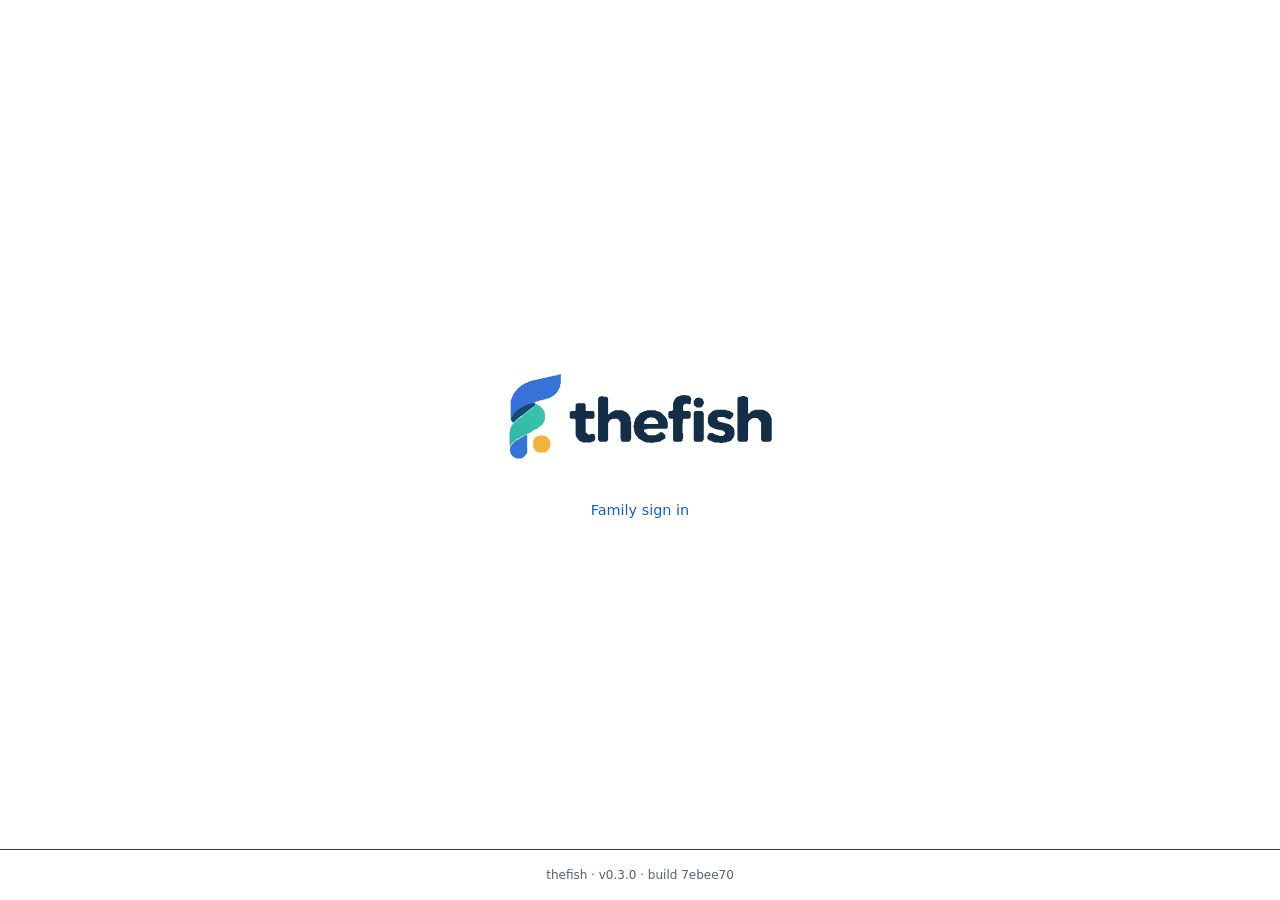
==== commit 1bea57b3: "Release root from 7ebee709d302970e643d286bee236a9a800e9ed5; previous 0d8103c51b714d55b1b1b478f1670d1" ====
--- a/index.html
+++ b/index.html
@@ -16,6 +16,6 @@
       <h1><img class="home-brand-lockup" src="assets/brand-lockup.svg" width="260" height="91" alt="thefish" /></h1>
       <a href="https://family.thefish.ca/family.html">Family sign in</a>
     </main>
-    <footer class="version-footer"><small class="build-identity" data-version="0.3.0" data-build="edbdfe09706815152858b8c9fa07b01b7b568cb8">thefish · v0.3.0 · build edbdfe0</small></footer>
+    <footer class="version-footer"><small class="build-identity" data-version="0.3.0" data-build="7ebee709d302970e643d286bee236a9a800e9ed5">thefish · v0.3.0 · build 7ebee70</small></footer>
   </body>
 </html>
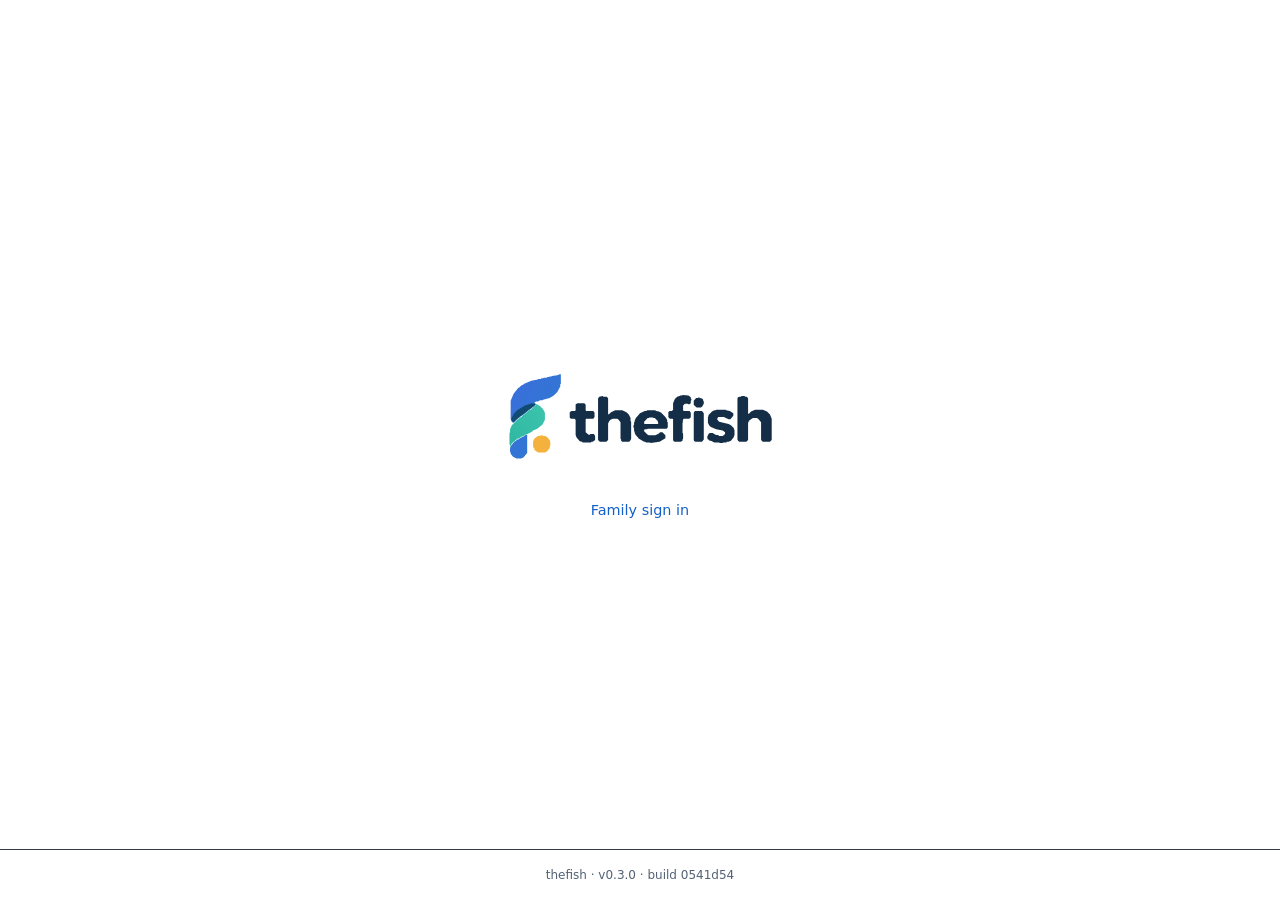
==== commit aa9fa0e9: "Release root from 0541d54f0d5f6c1ad1967ced9b466b5e1ad40d94; previous 1bea57b3ed2c45a8c97dfe7d3131c2a" ====
--- a/index.html
+++ b/index.html
@@ -16,6 +16,6 @@
       <h1><img class="home-brand-lockup" src="assets/brand-lockup.svg" width="260" height="91" alt="thefish" /></h1>
       <a href="https://family.thefish.ca/family.html">Family sign in</a>
     </main>
-    <footer class="version-footer"><small class="build-identity" data-version="0.3.0" data-build="7ebee709d302970e643d286bee236a9a800e9ed5">thefish · v0.3.0 · build 7ebee70</small></footer>
+    <footer class="version-footer"><small class="build-identity" data-version="0.3.0" data-build="0541d54f0d5f6c1ad1967ced9b466b5e1ad40d94">thefish · v0.3.0 · build 0541d54</small></footer>
   </body>
 </html>
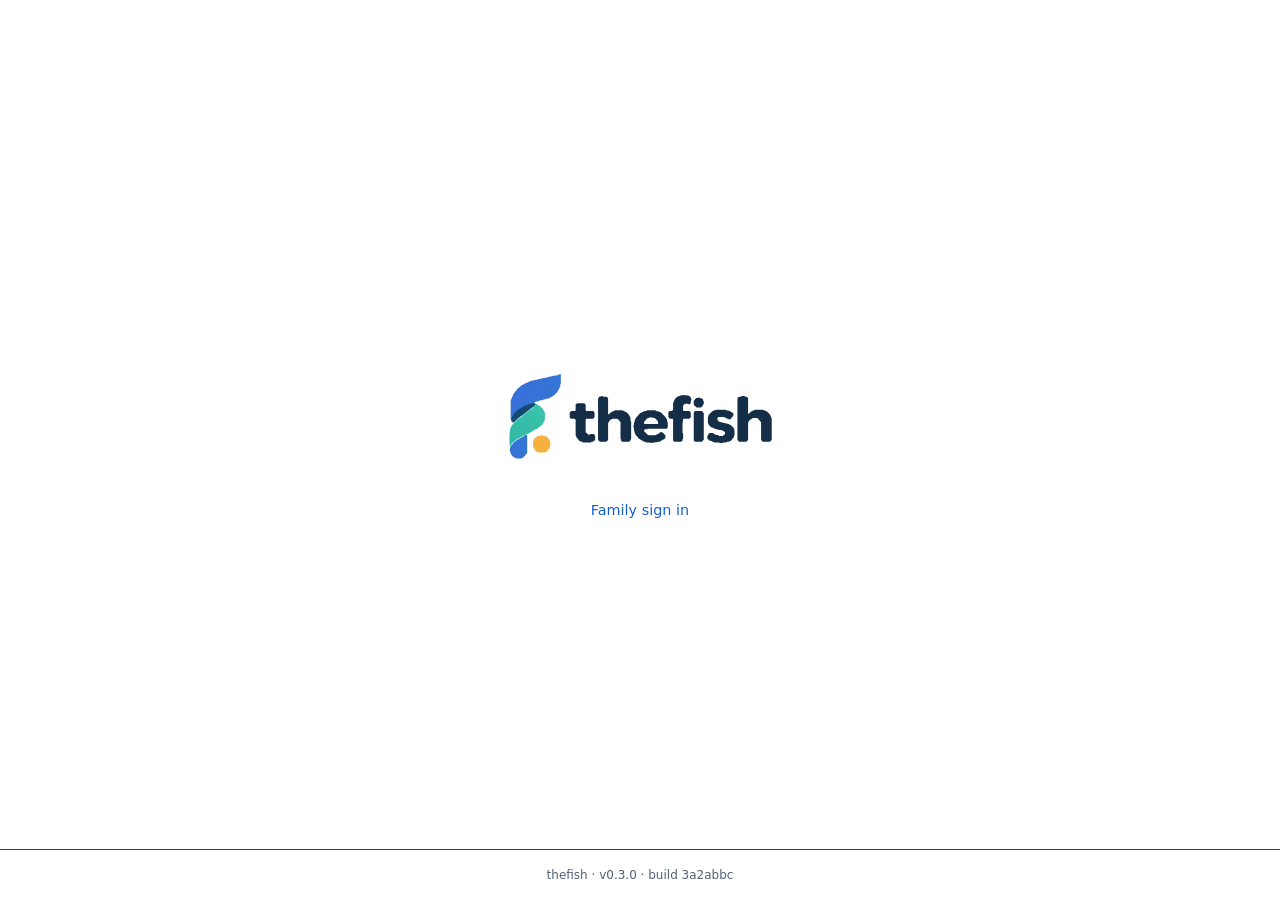
==== commit ce6facf6: "Release root from 3a2abbcf0707819fb5084f2cb768ef94de5c765a; previous aa9fa0e96f32cbda772bf3670753a30" ====
--- a/index.html
+++ b/index.html
@@ -16,6 +16,6 @@
       <h1><img class="home-brand-lockup" src="assets/brand-lockup.svg" width="260" height="91" alt="thefish" /></h1>
       <a href="https://family.thefish.ca/family.html">Family sign in</a>
     </main>
-    <footer class="version-footer"><small class="build-identity" data-version="0.3.0" data-build="0541d54f0d5f6c1ad1967ced9b466b5e1ad40d94">thefish · v0.3.0 · build 0541d54</small></footer>
+    <footer class="version-footer"><small class="build-identity" data-version="0.3.0" data-build="3a2abbcf0707819fb5084f2cb768ef94de5c765a">thefish · v0.3.0 · build 3a2abbc</small></footer>
   </body>
 </html>
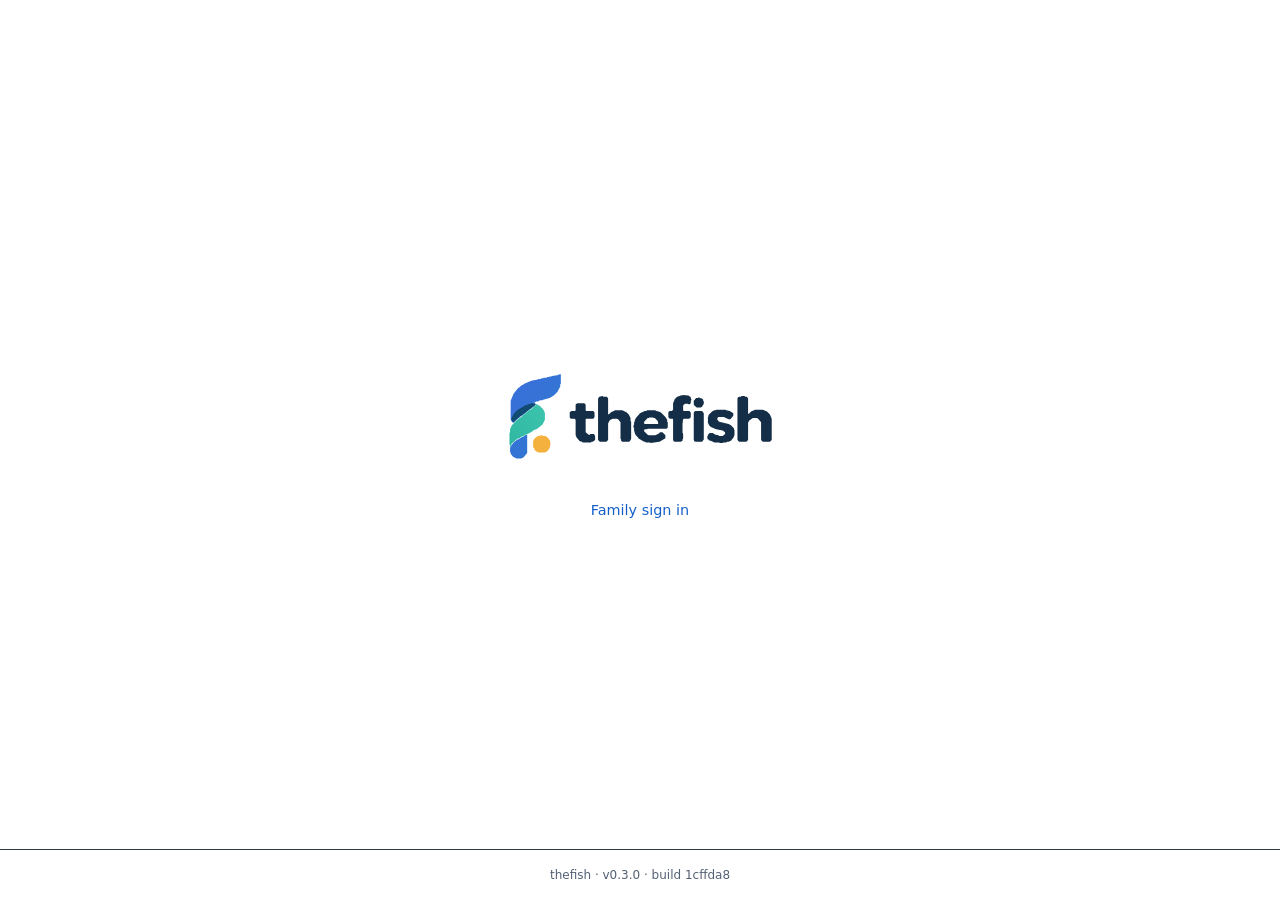
==== commit 5354c136: "Release root from 1cffda8f5e7322f13f68cad8bc0f6f86b856d450; previous ce6facf60024e06eacd1ac5a20f9838" ====
--- a/index.html
+++ b/index.html
@@ -6,7 +6,7 @@
     <meta name="theme-color" content="#ffffff" />
     <meta name="robots" content="noindex, nofollow" />
     <title>thefish</title>
-    <link rel="stylesheet" href="styles.css?v=efb66517ef8ec9e7" />
+    <link rel="stylesheet" href="styles.css?v=6b83ad30ccf14670" />
     <link rel="icon" type="image/svg+xml" href="assets/brand-favicon.svg" />
 
 
@@ -16,6 +16,6 @@
       <h1><img class="home-brand-lockup" src="assets/brand-lockup.svg" width="260" height="91" alt="thefish" /></h1>
       <a href="https://family.thefish.ca/family.html">Family sign in</a>
     </main>
-    <footer class="version-footer"><small class="build-identity" data-version="0.3.0" data-build="3a2abbcf0707819fb5084f2cb768ef94de5c765a">thefish · v0.3.0 · build 3a2abbc</small></footer>
+    <footer class="version-footer"><small class="build-identity" data-version="0.3.0" data-build="1cffda8f5e7322f13f68cad8bc0f6f86b856d450">thefish · v0.3.0 · build 1cffda8</small></footer>
   </body>
 </html>
--- a/styles.css
+++ b/styles.css
@@ -625,7 +625,7 @@
 .app-body .balance-card .eyebrow { color: #577296; }
 .app-body .status { background: #eef2f7; color: #40516a; }
 .app-body .login-card { box-shadow: 0 8px 30px #18243608; }
-.app-body .startup-status { min-height: 120px; display:flex; align-items:center; justify-content:center; padding:30px 16px; color:var(--muted); font-size:1rem; text-align:center; }
+.app-body .startup-status { min-height: 120px; display:flex; flex-direction:column; align-items:center; justify-content:center; gap:12px; padding:30px 16px; color:var(--muted); font-size:1rem; text-align:center; }
 .app-body .startup-status[hidden],.app-body #login[hidden] { display:none!important; }
 .app-body .panel { border-radius: 16px; }
 .dashboard-toolbar { display: flex; align-items: end; gap: 12px; flex-wrap: wrap; margin-bottom: 24px; }
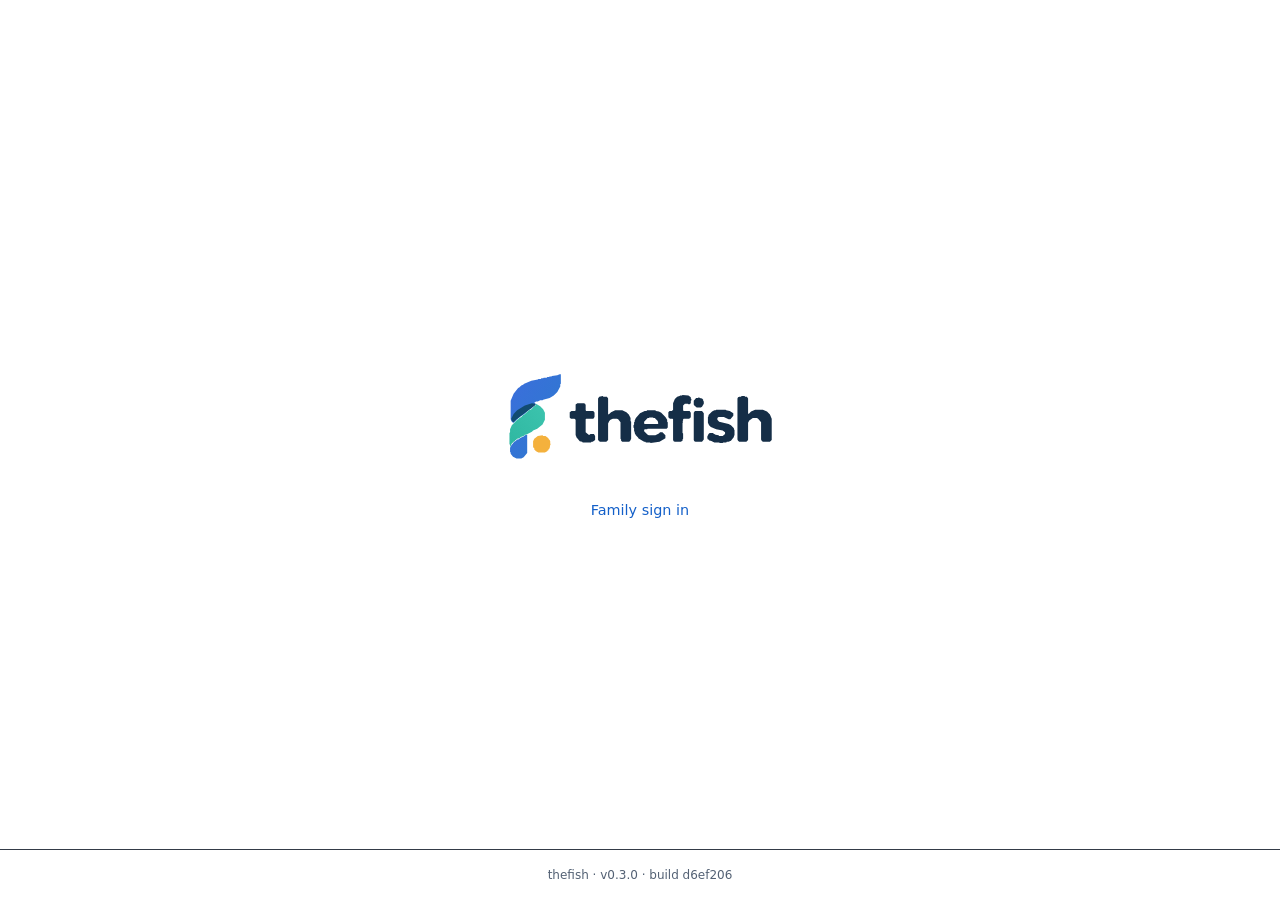
==== commit 6a6ad768: "Release root from d6ef206d89aaefe0573d5eae8b12e4f4988c87dc; previous 5354c136c06a868921b2d1362578aa9" ====
--- a/index.html
+++ b/index.html
@@ -16,6 +16,6 @@
       <h1><img class="home-brand-lockup" src="assets/brand-lockup.svg" width="260" height="91" alt="thefish" /></h1>
       <a href="https://family.thefish.ca/family.html">Family sign in</a>
     </main>
-    <footer class="version-footer"><small class="build-identity" data-version="0.3.0" data-build="1cffda8f5e7322f13f68cad8bc0f6f86b856d450">thefish · v0.3.0 · build 1cffda8</small></footer>
+    <footer class="version-footer"><small class="build-identity" data-version="0.3.0" data-build="d6ef206d89aaefe0573d5eae8b12e4f4988c87dc">thefish · v0.3.0 · build d6ef206</small></footer>
   </body>
 </html>
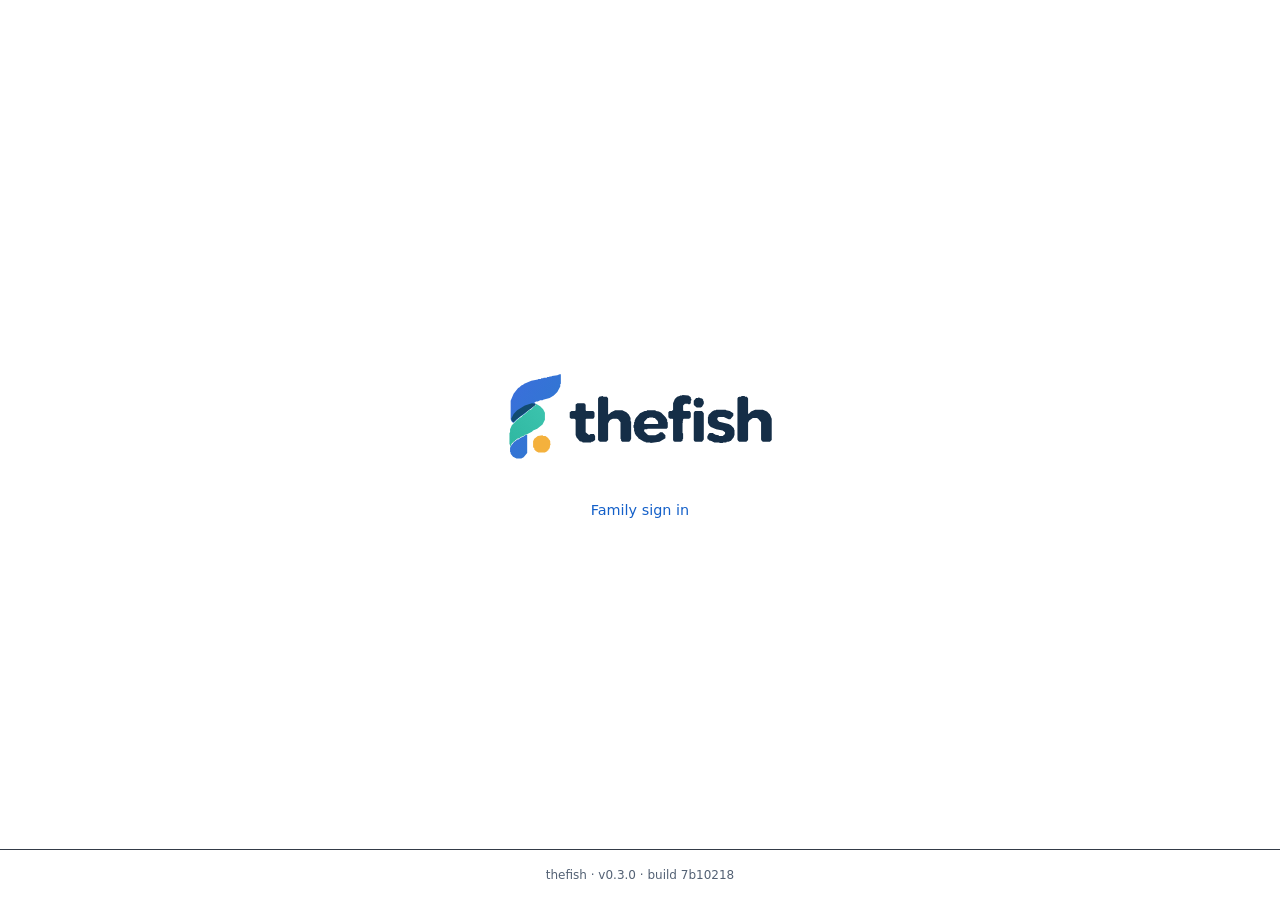
==== commit 154c0740: "Release root from 7b102181b01650b909f8c5b441512b591c0c6ced; previous 6a6ad768fb27ff94158e88bbb278278" ====
--- a/index.html
+++ b/index.html
@@ -16,6 +16,6 @@
       <h1><img class="home-brand-lockup" src="assets/brand-lockup.svg" width="260" height="91" alt="thefish" /></h1>
       <a href="https://family.thefish.ca/family.html">Family sign in</a>
     </main>
-    <footer class="version-footer"><small class="build-identity" data-version="0.3.0" data-build="d6ef206d89aaefe0573d5eae8b12e4f4988c87dc">thefish · v0.3.0 · build d6ef206</small></footer>
+    <footer class="version-footer"><small class="build-identity" data-version="0.3.0" data-build="7b102181b01650b909f8c5b441512b591c0c6ced">thefish · v0.3.0 · build 7b10218</small></footer>
   </body>
 </html>
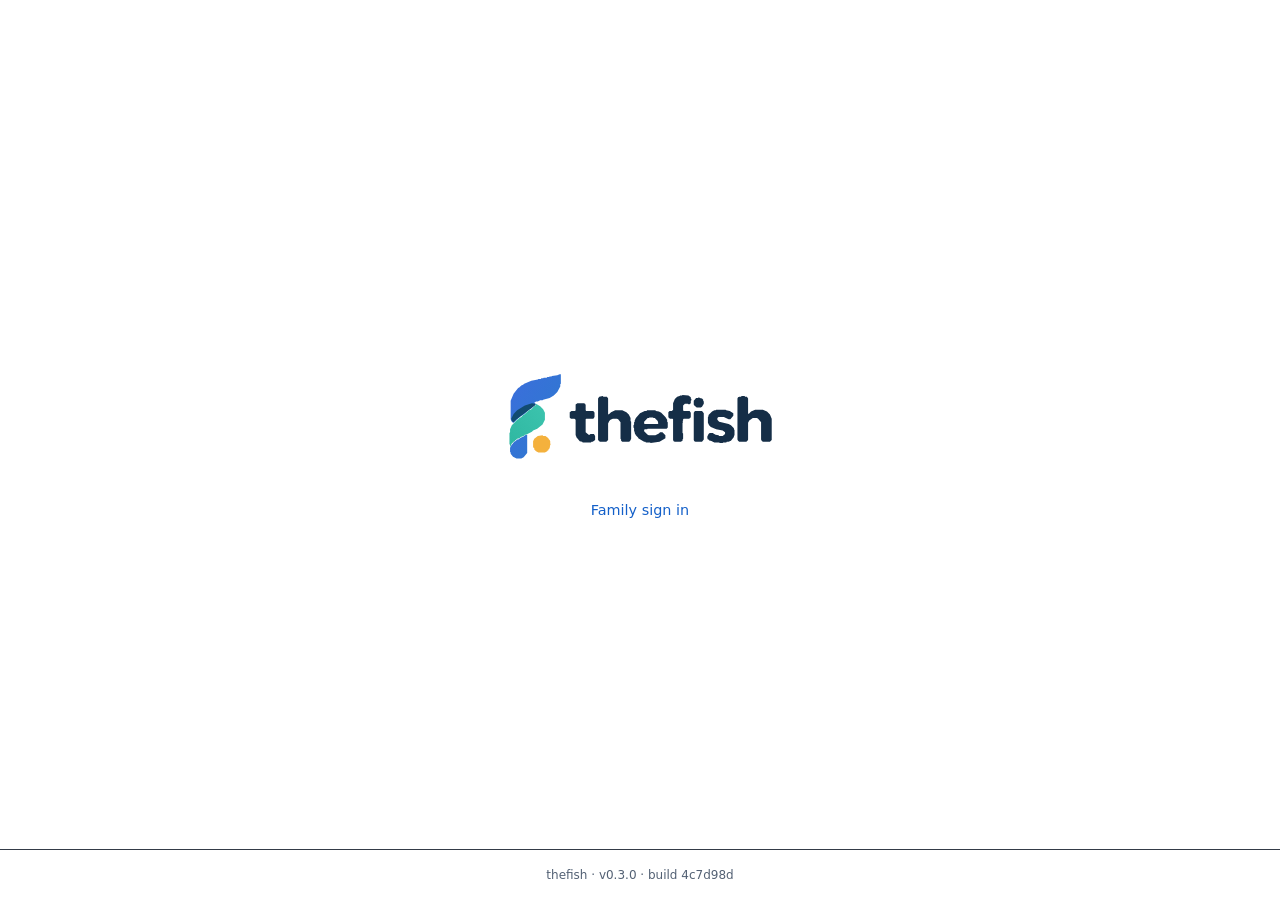
==== commit c28163ea: "Release root from 4c7d98dc7df5b1f0903b1755acded980e52bf9c6; previous 154c0740e6a25f18d0745dfc286cfd6" ====
--- a/index.html
+++ b/index.html
@@ -16,6 +16,6 @@
       <h1><img class="home-brand-lockup" src="assets/brand-lockup.svg" width="260" height="91" alt="thefish" /></h1>
       <a href="https://family.thefish.ca/family.html">Family sign in</a>
     </main>
-    <footer class="version-footer"><small class="build-identity" data-version="0.3.0" data-build="7b102181b01650b909f8c5b441512b591c0c6ced">thefish · v0.3.0 · build 7b10218</small></footer>
+    <footer class="version-footer"><small class="build-identity" data-version="0.3.0" data-build="4c7d98dc7df5b1f0903b1755acded980e52bf9c6">thefish · v0.3.0 · build 4c7d98d</small></footer>
   </body>
 </html>
